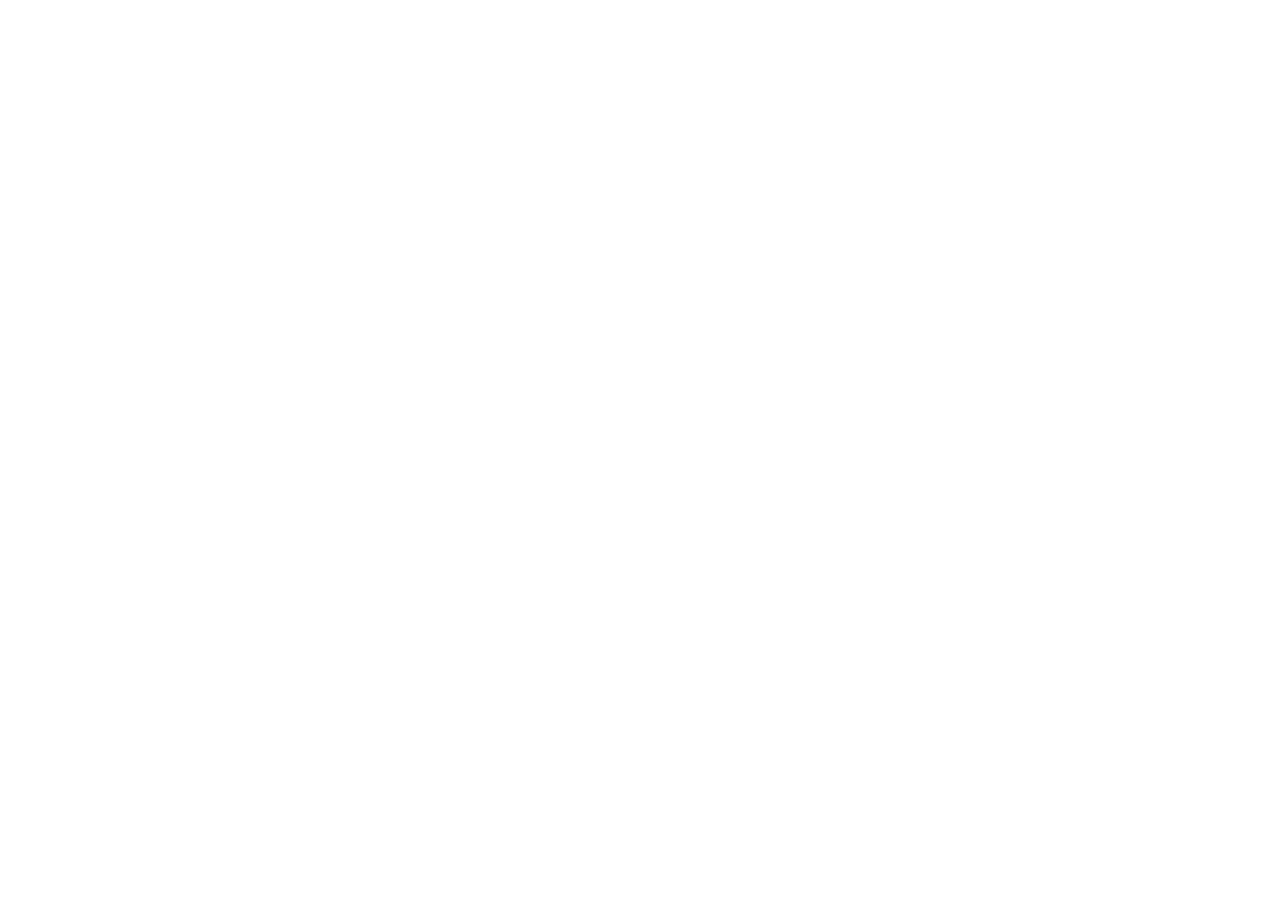
==== src/main/resources/templates/addNewProduct.html @ 846ff271 "Add logo and start styling app. Separate add new product and products pages from each others." ====
<!DOCTYPE html>
<html xmlns="http://www.w3.org/1999/xhtml" xmlns:th="http://www.thymeleaf.org">
<head th:replace="fragments/layout :: head" lang="en">
    <meta charset="UTF-8" />
    <title>Foodware</title>
</head>
<body>

<div th:replace="fragments/layout :: header(text='Lisää tuote')"></div>

<div th:replace="fragments/layout :: productForm"></div>

</body>
</html>
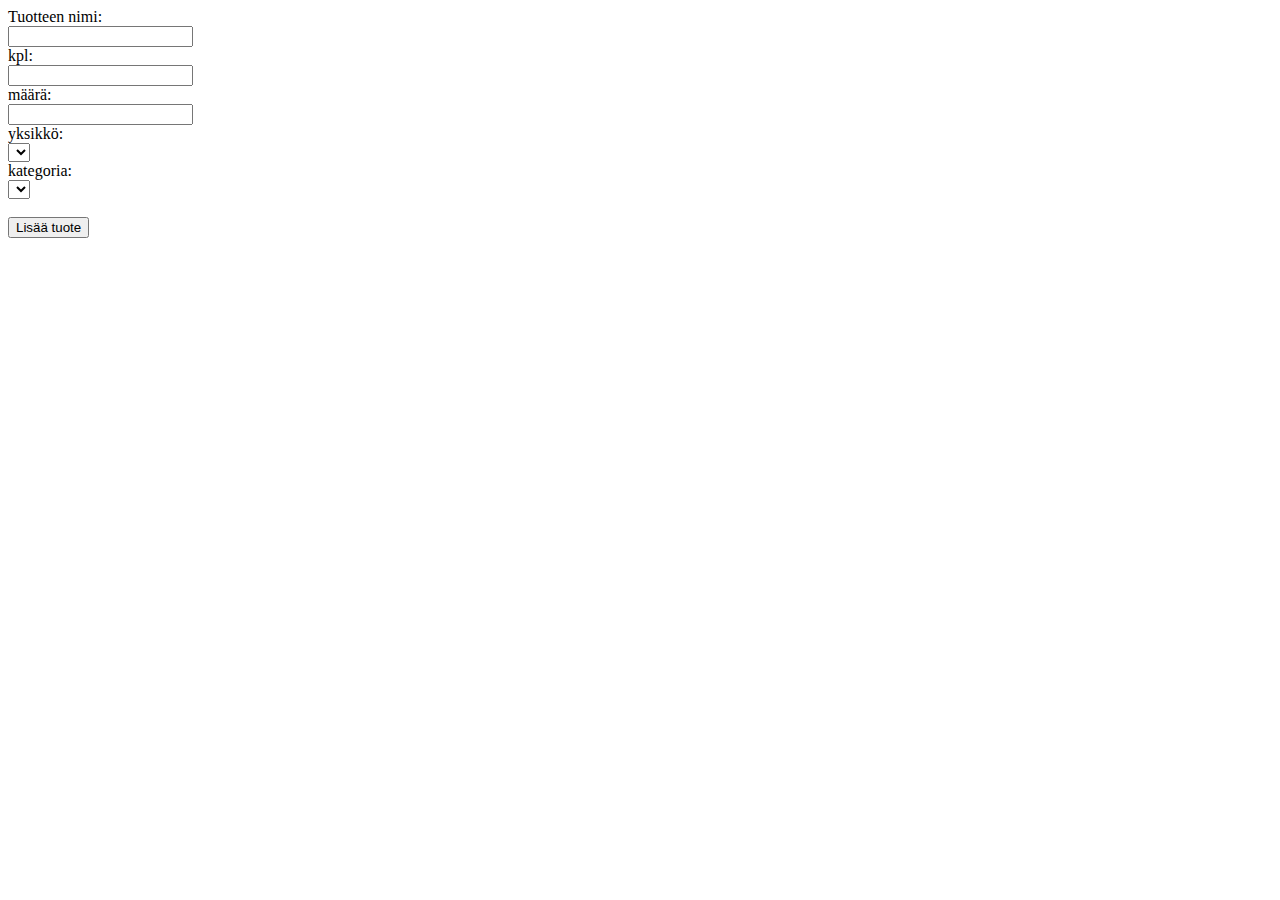
==== commit 526493e6: "Made enum classes for Gategory and quantityUnit. Add select element to productForm in addNewProduct." ====
--- a/src/main/resources/templates/addNewProduct.html
+++ b/src/main/resources/templates/addNewProduct.html
@@ -8,7 +8,25 @@
 
 <div th:replace="fragments/layout :: header(text='Lisää tuote')"></div>
 
-<div th:replace="fragments/layout :: productForm"></div>
+<form method="POST" th:fragment="productForm" th:action="@{/newproduct}">
+    <label>Tuotteen nimi:</label><br>
+    <input type="text" name="productName"/><br>
+    <label>kpl:</label><br>
+    <input type="number" name="number"/><br>
+    <label>määrä:</label><br>
+    <input type="number" name="quantity"/><br>
+    <label>yksikkö:</label><br>
+    <select type="text" name="quantityUnits">
+        <option></option>
+        <option th:each="quantityUnit : ${quantityUnits}" th:value="${quantityUnit}" th:label="${quantityUnit}">
+    </select><br>
+    <label>kategoria:</label><br>
+    <select type="text" name="gategory">
+        <option></option>
+        <option th:each="gategory : ${gategories}" th:value="${gategory}" th:label="${gategory}">
+    </select><br><br>
+    <input type="submit" value="Lisää tuote"/>
+</form>
 
 </body>
 </html>
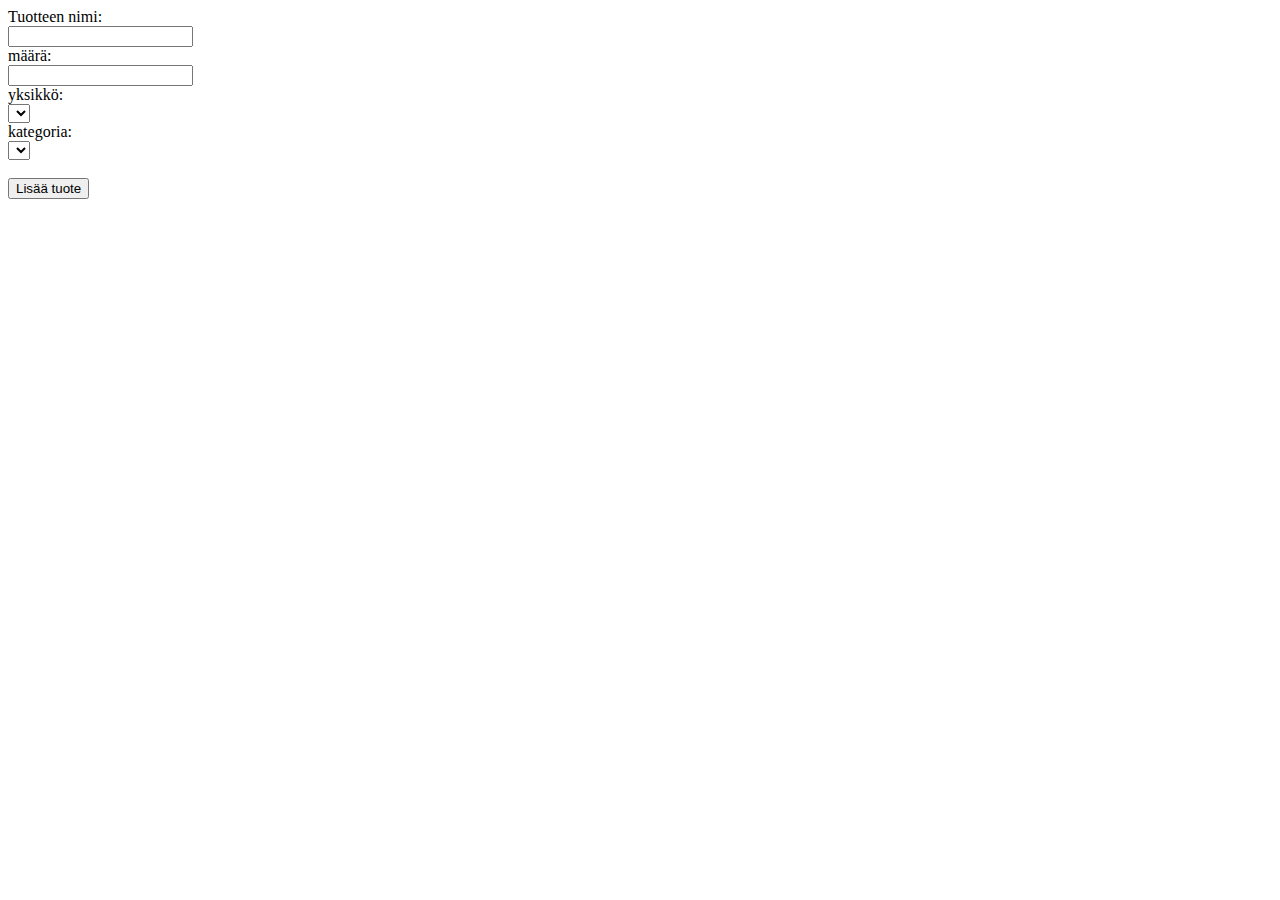
==== commit e117c86c: "Add gategory and quantityunit enums." ====
--- a/src/main/resources/templates/addNewProduct.html
+++ b/src/main/resources/templates/addNewProduct.html
@@ -11,12 +11,10 @@
 <form method="POST" th:fragment="productForm" th:action="@{/newproduct}">
     <label>Tuotteen nimi:</label><br>
     <input type="text" name="productName"/><br>
-    <label>kpl:</label><br>
-    <input type="number" name="number"/><br>
     <label>määrä:</label><br>
     <input type="number" name="quantity"/><br>
     <label>yksikkö:</label><br>
-    <select type="text" name="quantityUnits">
+    <select type="text" name="quantityUnit">
         <option></option>
         <option th:each="quantityUnit : ${quantityUnits}" th:value="${quantityUnit}" th:label="${quantityUnit}">
     </select><br>
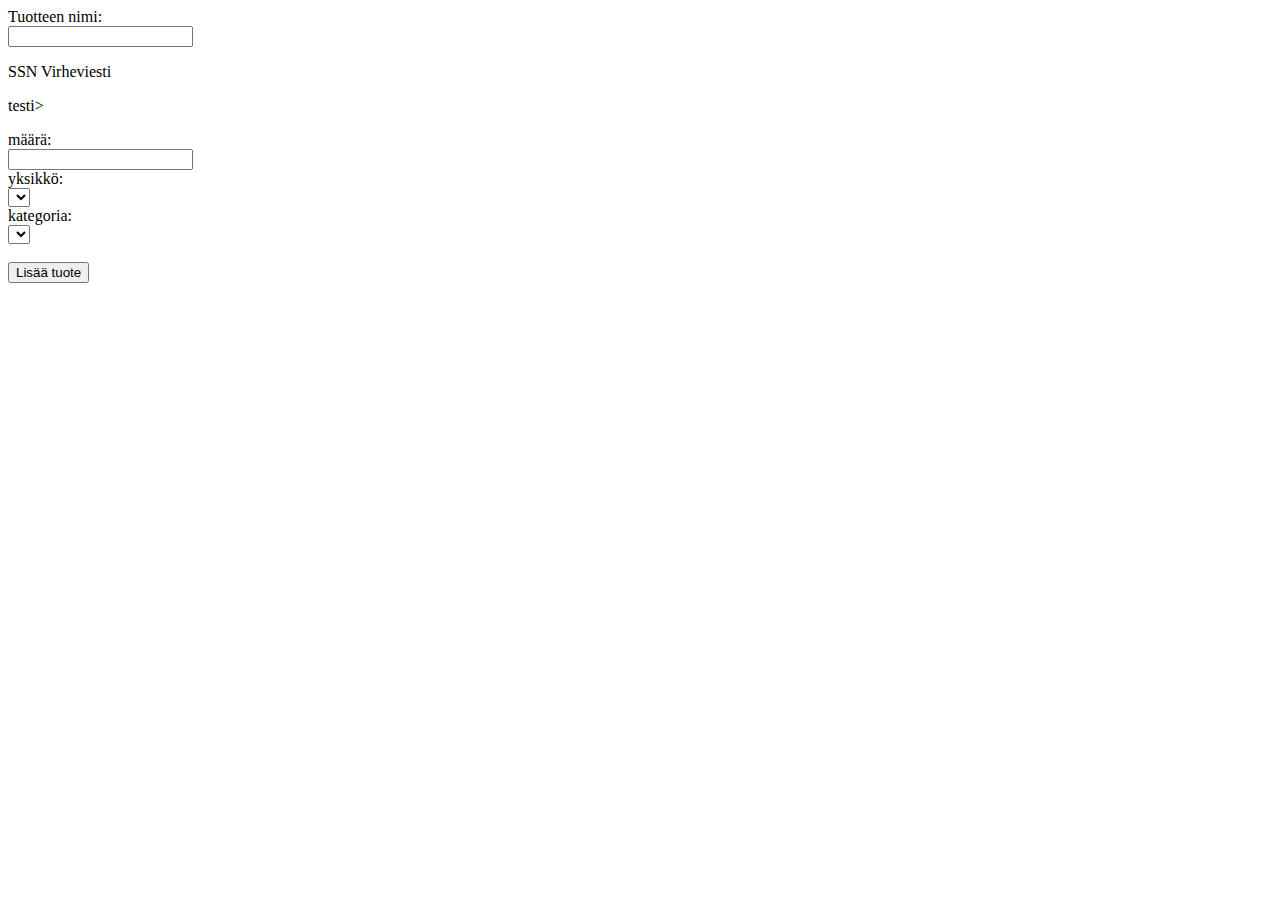
==== commit 527ff7cc: "Add first version of validation to Product and add new product form." ====
--- a/src/main/resources/templates/addNewProduct.html
+++ b/src/main/resources/templates/addNewProduct.html
@@ -8,23 +8,45 @@
 
 <div th:replace="fragments/layout :: header(text='Lisää tuote')"></div>
 
-<form method="POST" th:fragment="productForm" th:action="@{/newproduct}">
-    <label>Tuotteen nimi:</label><br>
-    <input type="text" name="productName"/><br>
+<form action="#" th:action="@{/newproduct}" th:object="${product}" method="POST">
+   <!-- <label>Tuotteen nimi:</label><br>
+    <input type="text" name="productName" th:field="*{productName}"/><br>
+    <td th:if="${#fields.hasErrors('productName')}" th:errors="*{productName}">SSN Virheviesti</td>
     <label>määrä:</label><br>
-    <input type="number" name="quantity"/><br>
+    <input  type="number" name="quantity" th:field="*{quantity}"/><br>
     <label>yksikkö:</label><br>
-    <select type="text" name="quantityUnit">
+
+    <select type="text" name="quantityUnit" th:field="*{quantityUnit}">
         <option></option>
         <option th:each="quantityUnit : ${quantityUnits}" th:value="${quantityUnit}" th:label="${quantityUnit}">
     </select><br>
     <label>kategoria:</label><br>
-    <select type="text" name="gategory">
+    <select type="text" name="gategory" th:field="*{gategory}">
         <option></option>
         <option th:each="gategory : ${gategories}" th:value="${gategory}" th:label="${gategory}">
+    </select><br><br> -->
+
+    <label>Tuotteen nimi:</label><br>
+    <input type="text" th:field="*{productName}"/><br>
+    <p th:if="${#fields.hasErrors('productName')}" th:errors="*{productName}">SSN Virheviesti</p>
+    <p th:if="${errorMessage != null}" th:text="${errorMessage}">testi></p>
+    <label>määrä:</label><br>
+    <input type="number" th:field="*{quantity}"/><br>
+    <label>yksikkö:</label><br>
+    <select type="text" th:field="*{quantityUnit}">
+        <option value="empty"></option>
+        <option th:each="index : ${quantityUnits}" th:value="${index}" th:label="${index}">
+    </select><br>
+    <label>kategoria:</label><br>
+    <select type="text" th:field="*{gategory}">
+        <option value="empty"></option>
+        <option th:each="index : ${gategories}" th:value="${index}" th:label="${index}">
     </select><br><br>
+
     <input type="submit" value="Lisää tuote"/>
 </form>
 
+<p role="alert" th:text="${success}" th:if="${success}"></p>
+
 </body>
 </html>
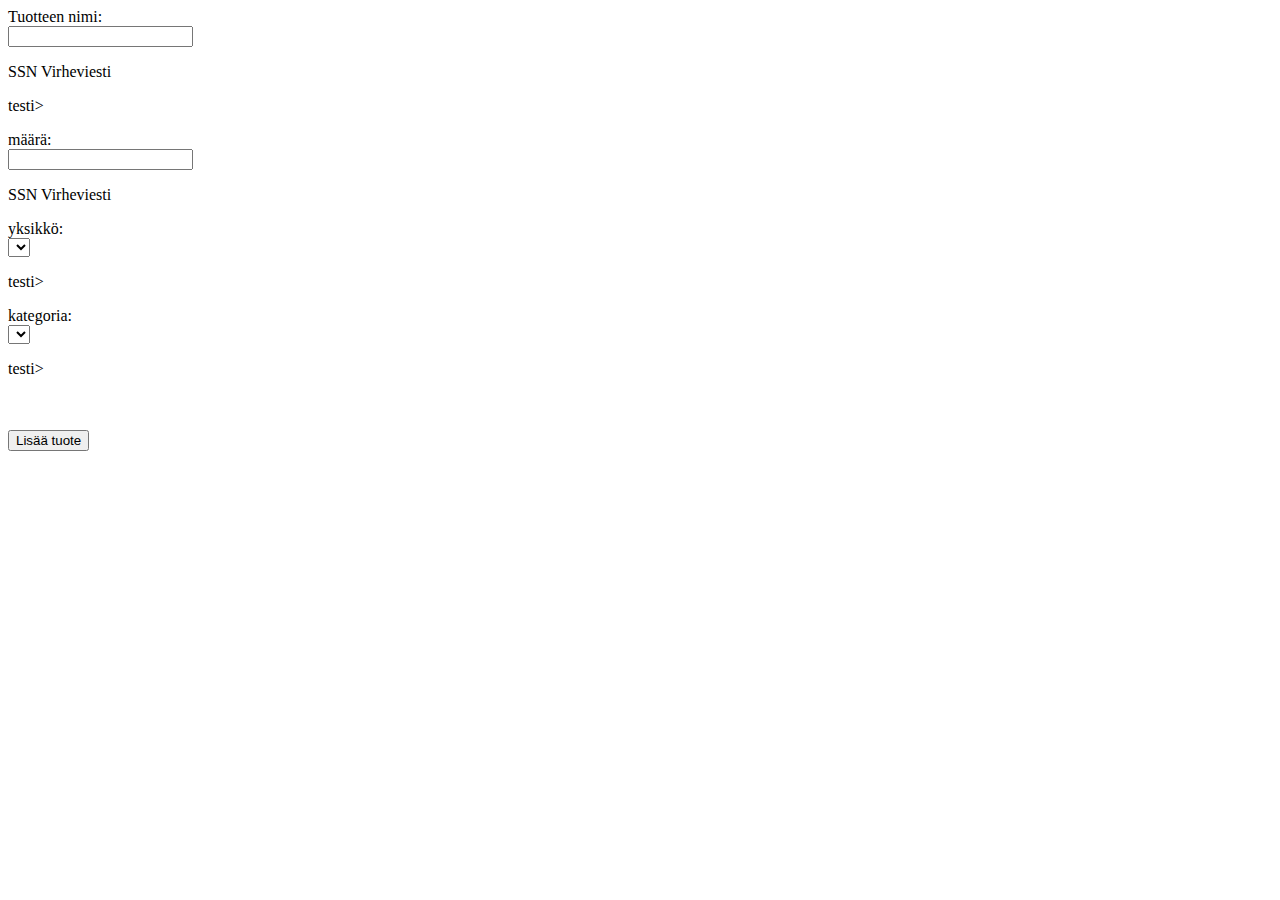
==== commit 997f4c03: "Validate add new product form and product data." ====
--- a/src/main/resources/templates/addNewProduct.html
+++ b/src/main/resources/templates/addNewProduct.html
@@ -9,44 +9,32 @@
 <div th:replace="fragments/layout :: header(text='Lisää tuote')"></div>
 
 <form action="#" th:action="@{/newproduct}" th:object="${product}" method="POST">
-   <!-- <label>Tuotteen nimi:</label><br>
-    <input type="text" name="productName" th:field="*{productName}"/><br>
-    <td th:if="${#fields.hasErrors('productName')}" th:errors="*{productName}">SSN Virheviesti</td>
-    <label>määrä:</label><br>
-    <input  type="number" name="quantity" th:field="*{quantity}"/><br>
-    <label>yksikkö:</label><br>
-
-    <select type="text" name="quantityUnit" th:field="*{quantityUnit}">
-        <option></option>
-        <option th:each="quantityUnit : ${quantityUnits}" th:value="${quantityUnit}" th:label="${quantityUnit}">
-    </select><br>
-    <label>kategoria:</label><br>
-    <select type="text" name="gategory" th:field="*{gategory}">
-        <option></option>
-        <option th:each="gategory : ${gategories}" th:value="${gategory}" th:label="${gategory}">
-    </select><br><br> -->
 
     <label>Tuotteen nimi:</label><br>
     <input type="text" th:field="*{productName}"/><br>
-    <p th:if="${#fields.hasErrors('productName')}" th:errors="*{productName}">SSN Virheviesti</p>
-    <p th:if="${errorMessage != null}" th:text="${errorMessage}">testi></p>
+    <p class="error-message" th:if="${#fields.hasErrors('productName')}" th:errors="*{productName}">SSN Virheviesti</p>
+    <p class="error-message" th:if="${errorMessageProductName != null}" th:text="${errorMessageProductName}">testi></p>
     <label>määrä:</label><br>
-    <input type="number" th:field="*{quantity}"/><br>
+    <input type="number" min="1" th:field="*{quantity}" required/><br>
+    <p class="error-message" th:if="${#fields.hasErrors('quantity')}" th:errors="*{quantity}">SSN Virheviesti</p>
     <label>yksikkö:</label><br>
     <select type="text" th:field="*{quantityUnit}">
         <option value="empty"></option>
-        <option th:each="index : ${quantityUnits}" th:value="${index}" th:label="${index}">
+        <option th:each="index : ${quantityUnits}" th:value="${index}" th:label="${index.label}">
     </select><br>
+    <p class="error-message" th:if="${errorMessageQuantityUnit != null}" th:text="${errorMessageQuantityUnit}">testi></p>
     <label>kategoria:</label><br>
-    <select type="text" th:field="*{gategory}">
-        <option value="empty"></option>
-        <option th:each="index : ${gategories}" th:value="${index}" th:label="${index}">
-    </select><br><br>
+    <select type="text" th:field="*{gategory} ">
+        <option value=null></option>
+        <option th:each="index : ${gategories}" th:value="${index}" th:label="${index.label}">
+    </select>
+    <p class="error-message" th:if="${errorMessageGategory != null}" th:text="${errorMessageGategory}">testi></p>
+    <br><br>
 
     <input type="submit" value="Lisää tuote"/>
 </form>
 
-<p role="alert" th:text="${success}" th:if="${success}"></p>
+<p class="message" role="alert" th:text="${success}" th:if="${success}"></p>
 
 </body>
 </html>
